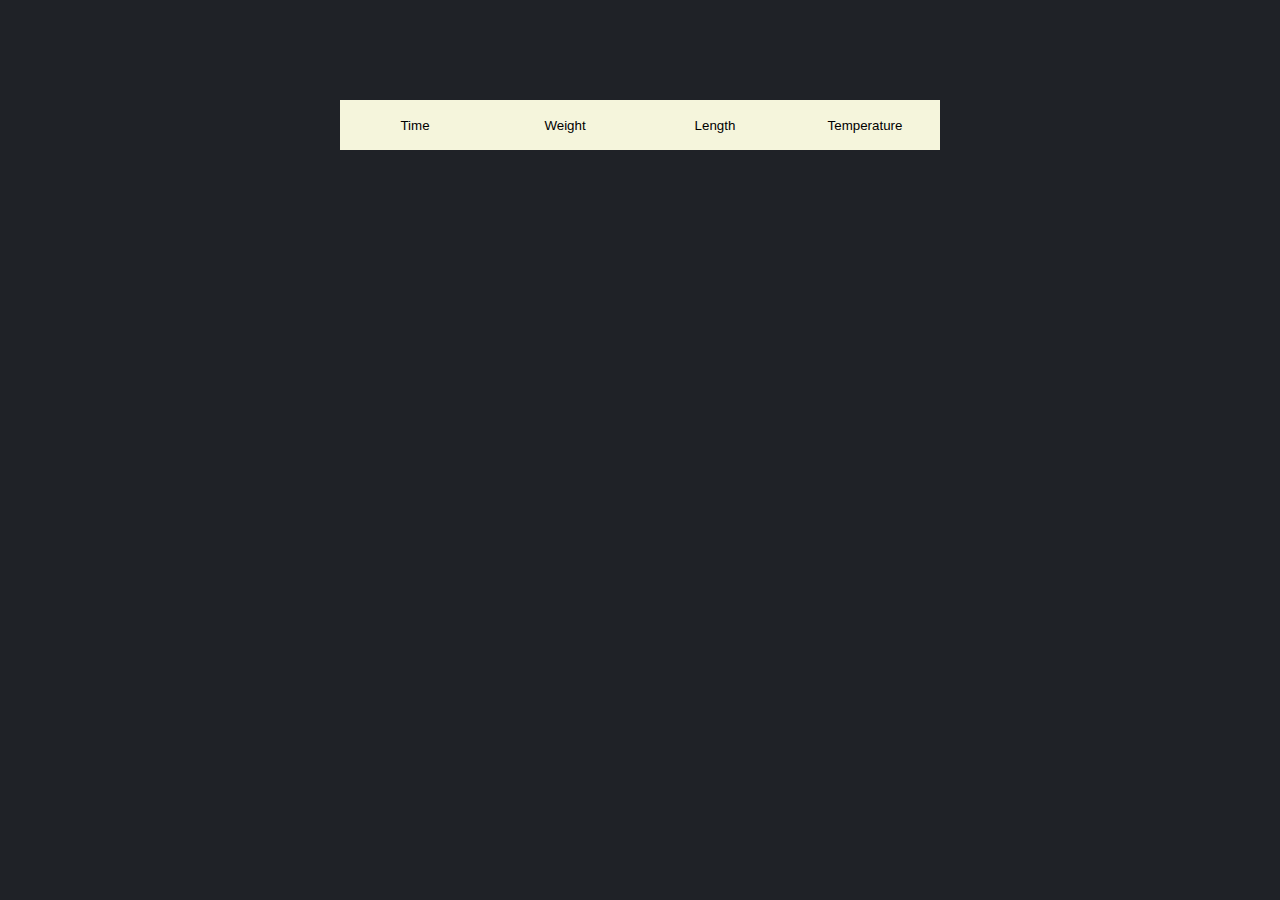
==== index.html @ da670800 "1" ====
<!DOCTYPE html>
<html lang="en">

<head>
    <meta charset="UTF-8">
    <meta name="viewport" content="width=device-width, initial-scale=1.0">
    <meta http-equiv="X-UA-Compatible" content="ie=edge">
    <title>Document</title>
    <link rel="stylesheet" href="style.css">
    <script src="time.js"></script>
    <script src="weight.js"></script>
</head>


<body>
    <div class="header">
        <logo class="logo-img"></logo>

    </div>

    <main>
        <section class="section-a" id="grid">

        </section>


        <!-- tabs -->
        <section class="section-b" id="tab">
            <ul>
                <li>
                    <button class="tablinks" onclick="contentDisplay(event, 'Time')" type="button">Time</button>
                </li>
                <li>
                    <button class="tablinks" onclick="contentDisplay(event, 'Weight')" type="button">Weight</button>
                </li>
                <li>
                    <button class="tablinks" onclick="contentDisplay(event, 'Length')" type="button">Length</button>
                </li>
                <li>
                    <button class="tablinks" onclick="contentDisplay(event, 'Temperature')" type="button">Temperature</button>
                </li>
            </ul>
        </section>

        <!--Conversion             Time         -->
        <div class="content" id="Time">
            <div id="side-space"></div>
            <div id="left-section">
                <input id="inputValue" type="number" style="height: 50px; width: 150px; font-size: 30px; text-align: center; border: none;">
                <br>
                <p id="unitInput" style="margin-top: 20px; font-size: 25px;">second</p>
                <br>
                <select onchange="displayInputUnit()" id="Input" style="position: relative; left: -2px; top:25px;">
                    <option value="second">second</option>
                    <option value="minute">minute</option>
                    <option value="hour">hour</option>
                    <option value="day">day</option>
                </select>
            </div>
            <div id="middle-section">
                <img src="arrow.png" style="width: 30%; padding-top: 200px;">
                <br>
                <button type="button" id="submitBtn" onclick="timeConvert()" style="margin-top:30px;">Convert</button>
            </div>
            <div id="right-section">
                <output id="outputString" style="line-height: 50px; font-size: 30px;"></output>
                <br>
                <p id="unitOutput" style="margin-top: 20px; font-size: 25px;">second</p>
                <br>
                <select onchange="displayOutputUnit()" id="Output" style="position: relative; left: -2px; top:25px;">
                    <option value="second">second</option>
                    <option value="minute">minute</option>
                    <option value="hour">hour</option>
                    <option value="day">day</option>
                </select>
            </div>
            <div id="side-space"></div>
        </div>

        <!--Conversion             Weight         -->
        <div class="content" id="Weight">
            <div id="side-space"></div>
            <div id="left-section">
                <input id="inputValue" type="number" style="height: 50px; width: 150px; font-size: 30px; text-align: center; border: none;">
                <br>
                <p id="unitInput2" style="margin-top: 20px; font-size: 25px;">pound</p>
                <br>
                <select onchange="displayInputUnit2()" id="Input2" style="position: relative; left: -2px; top:25px;">
                    <option value="pound">pound</option>
                    <option value="kilogram">kilogram</option>
                    <option value="gram">gram</option>
                    <option value="ounce">ounce</option>
                </select>
            </div>
            <div id="middle-section">
                <img src="arrow.png" style="width: 30%; padding-top: 200px;">
                <br>
                <button type="button" id="submitBtn" onclick="weightConvert()" style="margin-top:30px;">Convert</button>
            </div>
            <div id="right-section">
                <output id="outputString" style="line-height: 50px; font-size: 30px;"></output>
                <br>
                <p id="unitOutput2" style="margin-top: 20px; font-size: 25px;">pound</p>
                <br>
                <select onchange="displayOutputUnit2()" id="Output2" style="position: relative; left: -2px; top:25px;">
                    <option value="pound">pound</option>
                    <option value="kilogram">kilogram</option>
                    <option value="gram">gram</option>
                    <option value="ounce">ounce</option>
                </select>
            </div>
            <div id="side-space"></div>
        </div>







    </main>
    <script>
        function contentDisplay(evt, tabContent) {
            document.getElementById("outputString").innerHTML = "";
            var i, content, tablinks;
            content = document.getElementsByClassName("content");
            for (i = 0; i < content.length; i++) {
                content[i].style.display = "none";
            }
            tablinks = document.getElementsByClassName("tablinks");
            for (i = 0; i < tablinks.length; i++) {
                tablinks[i].className = tablinks[i].className.replace("active", "");
            }
            document.getElementById(tabContent).style.display = "flex";
            evt.currentTarget.className += " active";
        }
    </script>
</body>

</html>
---- style.css ----
* {
    margin: 0;
    padding: 0;
}
body {
    background: rgb(31, 34, 39);
}
.section-a {
    height: 50px;
}
button {
    width: 150px;
    height: 50px;
    background: beige;
    border: none;
}
button.active {
    background: rgb(233, 176, 102);
    border: 1px solid rgb(255, 72, 0);
}

button:hover {
    background: rgb(235, 235, 151);
}

.section-b ul {
    list-style: none; 
    display: flex;
    justify-content: center;
    margin-top: 50px;
}

.content {
    width: 100%;
    height: 500px;
    display: none;
}

.content #side-space {
    width: 10%;
}
.content #left-section {
    background: beige;
    width: 30%;
    text-align: center;
    padding-top: 10em;
}

.content #middle-section {
    background: beige;
    width: 20%;
    text-align: center;
}

.content #right-section {
    background: beige;
    width: 30%;
    text-align: center;
    padding-top: 10em;
}
select {
    width: 150px;
    height: 30px;
    line-height: 30px;
    border: none;
    text-transform: uppercase;
}
select option {
    background: rgb(202, 201, 253);
    border: none;
}
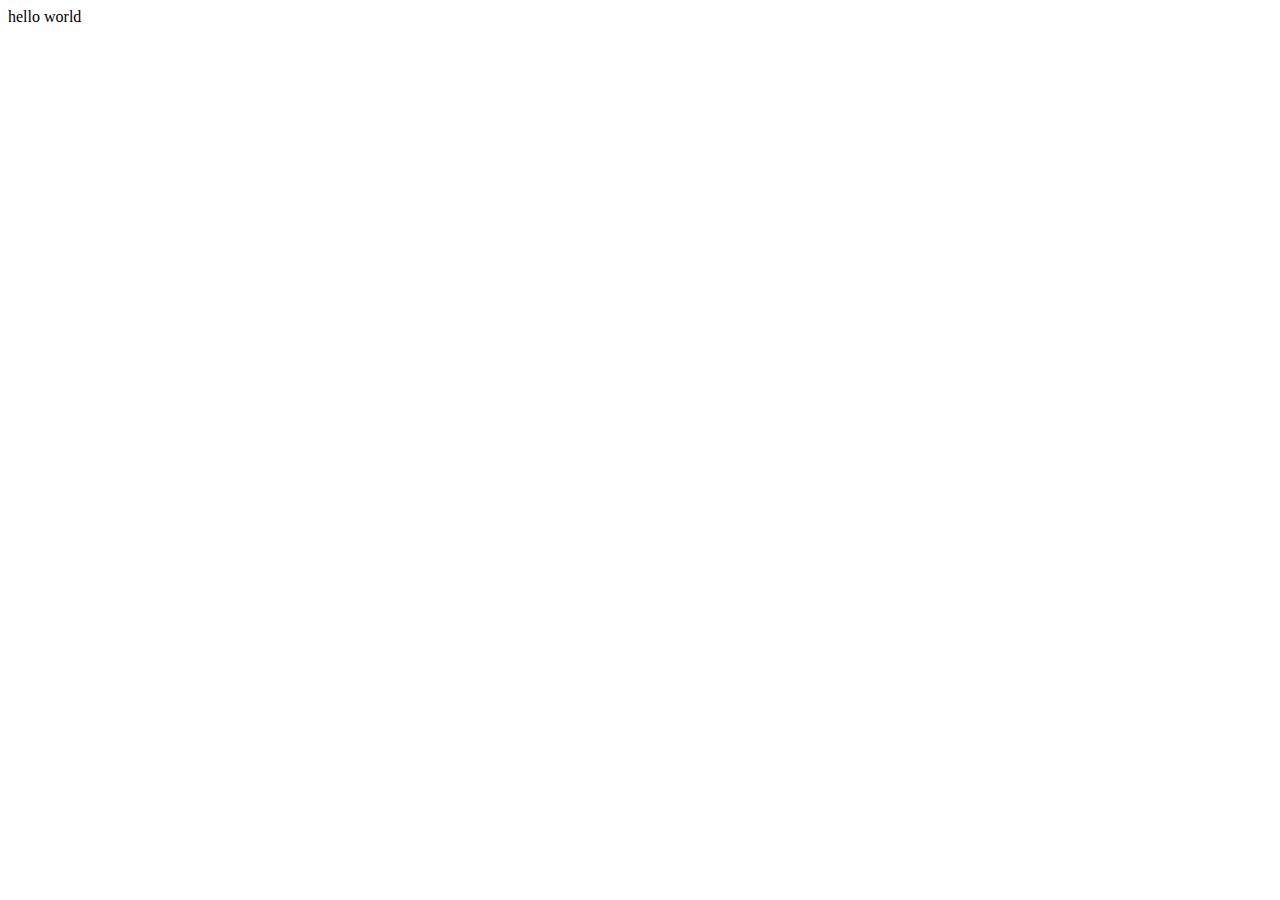
==== commit b51c91d5: "123" ====
--- a/index.html
+++ b/index.html
@@ -1,140 +1,12 @@
 <!DOCTYPE html>
 <html lang="en">
-
 <head>
     <meta charset="UTF-8">
     <meta name="viewport" content="width=device-width, initial-scale=1.0">
     <meta http-equiv="X-UA-Compatible" content="ie=edge">
     <title>Document</title>
-    <link rel="stylesheet" href="style.css">
-    <script src="time.js"></script>
-    <script src="weight.js"></script>
 </head>
-
-
 <body>
-    <div class="header">
-        <logo class="logo-img"></logo>
-
-    </div>
-
-    <main>
-        <section class="section-a" id="grid">
-
-        </section>
-
-
-        <!-- tabs -->
-        <section class="section-b" id="tab">
-            <ul>
-                <li>
-                    <button class="tablinks" onclick="contentDisplay(event, 'Time')" type="button">Time</button>
-                </li>
-                <li>
-                    <button class="tablinks" onclick="contentDisplay(event, 'Weight')" type="button">Weight</button>
-                </li>
-                <li>
-                    <button class="tablinks" onclick="contentDisplay(event, 'Length')" type="button">Length</button>
-                </li>
-                <li>
-                    <button class="tablinks" onclick="contentDisplay(event, 'Temperature')" type="button">Temperature</button>
-                </li>
-            </ul>
-        </section>
-
-        <!--Conversion             Time         -->
-        <div class="content" id="Time">
-            <div id="side-space"></div>
-            <div id="left-section">
-                <input id="inputValue" type="number" style="height: 50px; width: 150px; font-size: 30px; text-align: center; border: none;">
-                <br>
-                <p id="unitInput" style="margin-top: 20px; font-size: 25px;">second</p>
-                <br>
-                <select onchange="displayInputUnit()" id="Input" style="position: relative; left: -2px; top:25px;">
-                    <option value="second">second</option>
-                    <option value="minute">minute</option>
-                    <option value="hour">hour</option>
-                    <option value="day">day</option>
-                </select>
-            </div>
-            <div id="middle-section">
-                <img src="arrow.png" style="width: 30%; padding-top: 200px;">
-                <br>
-                <button type="button" id="submitBtn" onclick="timeConvert()" style="margin-top:30px;">Convert</button>
-            </div>
-            <div id="right-section">
-                <output id="outputString" style="line-height: 50px; font-size: 30px;"></output>
-                <br>
-                <p id="unitOutput" style="margin-top: 20px; font-size: 25px;">second</p>
-                <br>
-                <select onchange="displayOutputUnit()" id="Output" style="position: relative; left: -2px; top:25px;">
-                    <option value="second">second</option>
-                    <option value="minute">minute</option>
-                    <option value="hour">hour</option>
-                    <option value="day">day</option>
-                </select>
-            </div>
-            <div id="side-space"></div>
-        </div>
-
-        <!--Conversion             Weight         -->
-        <div class="content" id="Weight">
-            <div id="side-space"></div>
-            <div id="left-section">
-                <input id="inputValue" type="number" style="height: 50px; width: 150px; font-size: 30px; text-align: center; border: none;">
-                <br>
-                <p id="unitInput2" style="margin-top: 20px; font-size: 25px;">pound</p>
-                <br>
-                <select onchange="displayInputUnit2()" id="Input2" style="position: relative; left: -2px; top:25px;">
-                    <option value="pound">pound</option>
-                    <option value="kilogram">kilogram</option>
-                    <option value="gram">gram</option>
-                    <option value="ounce">ounce</option>
-                </select>
-            </div>
-            <div id="middle-section">
-                <img src="arrow.png" style="width: 30%; padding-top: 200px;">
-                <br>
-                <button type="button" id="submitBtn" onclick="weightConvert()" style="margin-top:30px;">Convert</button>
-            </div>
-            <div id="right-section">
-                <output id="outputString" style="line-height: 50px; font-size: 30px;"></output>
-                <br>
-                <p id="unitOutput2" style="margin-top: 20px; font-size: 25px;">pound</p>
-                <br>
-                <select onchange="displayOutputUnit2()" id="Output2" style="position: relative; left: -2px; top:25px;">
-                    <option value="pound">pound</option>
-                    <option value="kilogram">kilogram</option>
-                    <option value="gram">gram</option>
-                    <option value="ounce">ounce</option>
-                </select>
-            </div>
-            <div id="side-space"></div>
-        </div>
-
-
-
-
-
-
-
-    </main>
-    <script>
-        function contentDisplay(evt, tabContent) {
-            document.getElementById("outputString").innerHTML = "";
-            var i, content, tablinks;
-            content = document.getElementsByClassName("content");
-            for (i = 0; i < content.length; i++) {
-                content[i].style.display = "none";
-            }
-            tablinks = document.getElementsByClassName("tablinks");
-            for (i = 0; i < tablinks.length; i++) {
-                tablinks[i].className = tablinks[i].className.replace("active", "");
-            }
-            document.getElementById(tabContent).style.display = "flex";
-            evt.currentTarget.className += " active";
-        }
-    </script>
+    hello world
 </body>
-
 </html>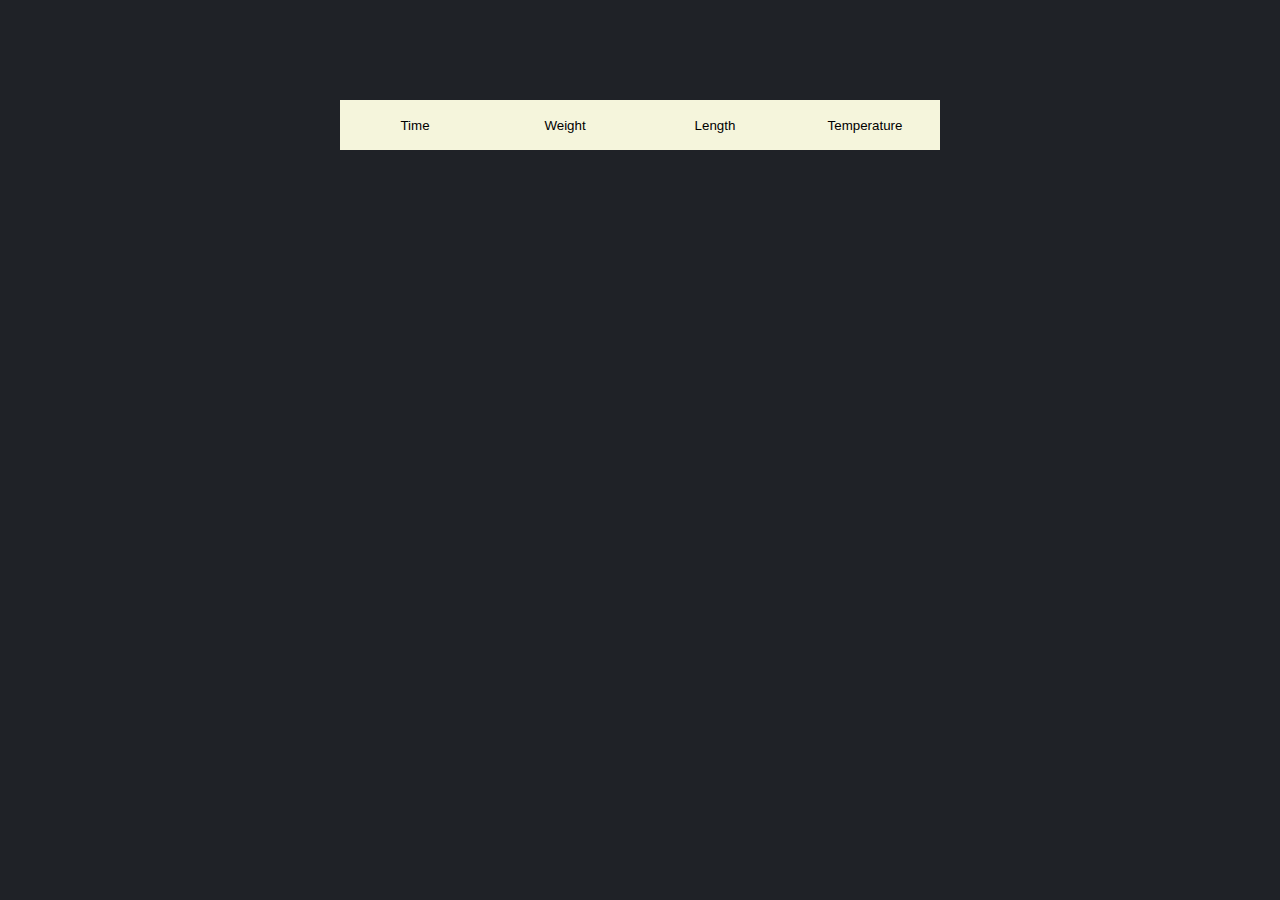
==== commit 8843d6c5: "213" ====
--- a/index.html
+++ b/index.html
@@ -1,12 +1,140 @@
 <!DOCTYPE html>
 <html lang="en">
+
 <head>
     <meta charset="UTF-8">
     <meta name="viewport" content="width=device-width, initial-scale=1.0">
     <meta http-equiv="X-UA-Compatible" content="ie=edge">
     <title>Document</title>
+    <link rel="stylesheet" href="style.css">
+    <script src="time.js"></script>
+    <script src="weight.js"></script>
 </head>
+
+
 <body>
-    hello world
+    <div class="header">
+        <logo class="logo-img"></logo>
+
+    </div>
+
+    <main>
+        <section class="section-a" id="grid">
+
+        </section>
+
+
+        <!-- tabs -->
+        <section class="section-b" id="tab">
+            <ul>
+                <li>
+                    <button class="tablinks" onclick="contentDisplay(event, 'Time')" type="button">Time</button>
+                </li>
+                <li>
+                    <button class="tablinks" onclick="contentDisplay(event, 'Weight')" type="button">Weight</button>
+                </li>
+                <li>
+                    <button class="tablinks" onclick="contentDisplay(event, 'Length')" type="button">Length</button>
+                </li>
+                <li>
+                    <button class="tablinks" onclick="contentDisplay(event, 'Temperature')" type="button">Temperature</button>
+                </li>
+            </ul>
+        </section>
+
+        <!--Conversion             Time         -->
+        <div class="content" id="Time">
+            <div id="side-space"></div>
+            <div id="left-section">
+                <input id="inputValue" type="number" style="height: 50px; width: 150px; font-size: 30px; text-align: center; border: none;">
+                <br>
+                <p id="unitInput" style="margin-top: 20px; font-size: 25px;">second</p>
+                <br>
+                <select onchange="displayInputUnit()" id="Input" style="position: relative; left: -2px; top:25px;">
+                    <option value="second">second</option>
+                    <option value="minute">minute</option>
+                    <option value="hour">hour</option>
+                    <option value="day">day</option>
+                </select>
+            </div>
+            <div id="middle-section">
+                <img src="arrow.png" style="width: 30%; padding-top: 200px;">
+                <br>
+                <button type="button" id="submitBtn" onclick="timeConvert()" style="margin-top:30px;">Convert</button>
+            </div>
+            <div id="right-section">
+                <output id="outputString" style="line-height: 50px; font-size: 30px;"></output>
+                <br>
+                <p id="unitOutput" style="margin-top: 20px; font-size: 25px;">second</p>
+                <br>
+                <select onchange="displayOutputUnit()" id="Output" style="position: relative; left: -2px; top:25px;">
+                    <option value="second">second</option>
+                    <option value="minute">minute</option>
+                    <option value="hour">hour</option>
+                    <option value="day">day</option>
+                </select>
+            </div>
+            <div id="side-space"></div>
+        </div>
+
+        <!--Conversion             Weight         -->
+        <div class="content" id="Weight">
+            <div id="side-space"></div>
+            <div id="left-section">
+                <input id="inputValue" type="number" style="height: 50px; width: 150px; font-size: 30px; text-align: center; border: none;">
+                <br>
+                <p id="unitInput2" style="margin-top: 20px; font-size: 25px;">pound</p>
+                <br>
+                <select onchange="displayInputUnit2()" id="Input2" style="position: relative; left: -2px; top:25px;">
+                    <option value="pound">pound</option>
+                    <option value="kilogram">kilogram</option>
+                    <option value="gram">gram</option>
+                    <option value="ounce">ounce</option>
+                </select>
+            </div>
+            <div id="middle-section">
+                <img src="arrow.png" style="width: 30%; padding-top: 200px;">
+                <br>
+                <button type="button" id="submitBtn" onclick="weightConvert()" style="margin-top:30px;">Convert</button>
+            </div>
+            <div id="right-section">
+                <output id="outputString" style="line-height: 50px; font-size: 30px;"></output>
+                <br>
+                <p id="unitOutput2" style="margin-top: 20px; font-size: 25px;">pound</p>
+                <br>
+                <select onchange="displayOutputUnit2()" id="Output2" style="position: relative; left: -2px; top:25px;">
+                    <option value="pound">pound</option>
+                    <option value="kilogram">kilogram</option>
+                    <option value="gram">gram</option>
+                    <option value="ounce">ounce</option>
+                </select>
+            </div>
+            <div id="side-space"></div>
+        </div>
+
+
+
+
+
+
+
+    </main>
+    <script>
+        function contentDisplay(evt, tabContent) {
+            document.getElementById("outputString").innerHTML = "";
+            var i, content, tablinks;
+            content = document.getElementsByClassName("content");
+            for (i = 0; i < content.length; i++) {
+                content[i].style.display = "none";
+            }
+            tablinks = document.getElementsByClassName("tablinks");
+            for (i = 0; i < tablinks.length; i++) {
+                tablinks[i].className = tablinks[i].className.replace("active", "");
+            }
+            document.getElementById(tabContent).style.display = "flex";
+            evt.currentTarget.className += " active";
+        }
+    </script>
 </body>
+
 </html>--- a/style.css
+++ b/style.css
@@ -0,0 +1,71 @@
+* {
+    margin: 0;
+    padding: 0;
+}
+body {
+    background: rgb(31, 34, 39);
+}
+.section-a {
+    height: 50px;
+}
+button {
+    width: 150px;
+    height: 50px;
+    background: beige;
+    border: none;
+}
+button.active {
+    background: rgb(233, 176, 102);
+    border: 1px solid rgb(255, 72, 0);
+}
+
+button:hover {
+    background: rgb(235, 235, 151);
+}
+
+.section-b ul {
+    list-style: none; 
+    display: flex;
+    justify-content: center;
+    margin-top: 50px;
+}
+
+.content {
+    width: 100%;
+    height: 500px;
+    display: none;
+}
+
+.content #side-space {
+    width: 10%;
+}
+.content #left-section {
+    background: beige;
+    width: 30%;
+    text-align: center;
+    padding-top: 10em;
+}
+
+.content #middle-section {
+    background: beige;
+    width: 20%;
+    text-align: center;
+}
+
+.content #right-section {
+    background: beige;
+    width: 30%;
+    text-align: center;
+    padding-top: 10em;
+}
+select {
+    width: 150px;
+    height: 30px;
+    line-height: 30px;
+    border: none;
+    text-transform: uppercase;
+}
+select option {
+    background: rgb(202, 201, 253);
+    border: none;
+}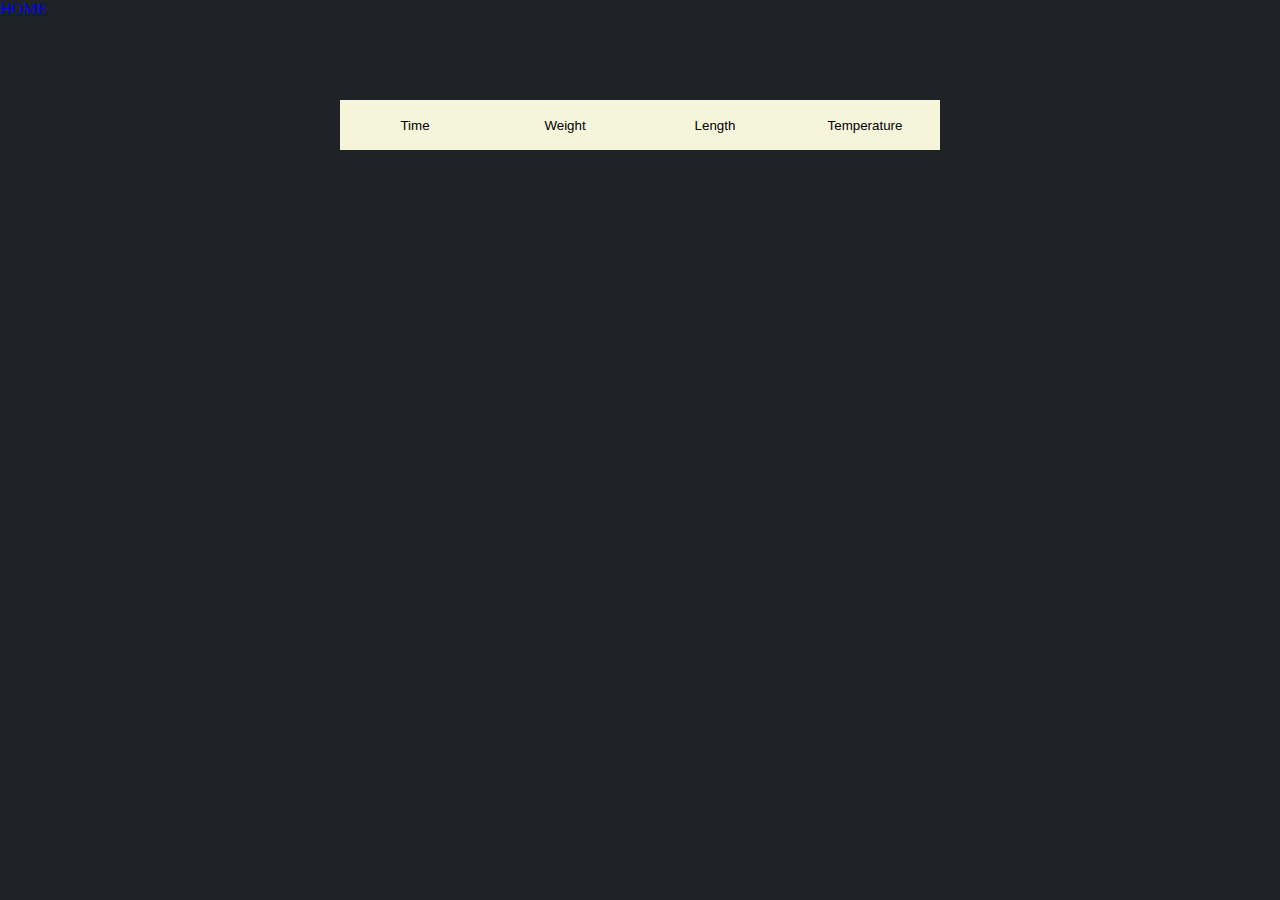
==== commit 17a6d142: "home" ====
--- a/index.html
+++ b/index.html
@@ -5,7 +5,7 @@
     <meta charset="UTF-8">
     <meta name="viewport" content="width=device-width, initial-scale=1.0">
     <meta http-equiv="X-UA-Compatible" content="ie=edge">
-    <title>Document</title>
+    <title>Convertor for Fun</title>
     <link rel="stylesheet" href="style.css">
     <script src="time.js"></script>
     <script src="weight.js"></script>
@@ -20,7 +20,7 @@
 
     <main>
         <section class="section-a" id="grid">
-
+            <a id="homePage" href="index.html">HOME</a>
         </section>
 
 
@@ -137,4 +137,4 @@
     </script>
 </body>
 
-</html>+</html>
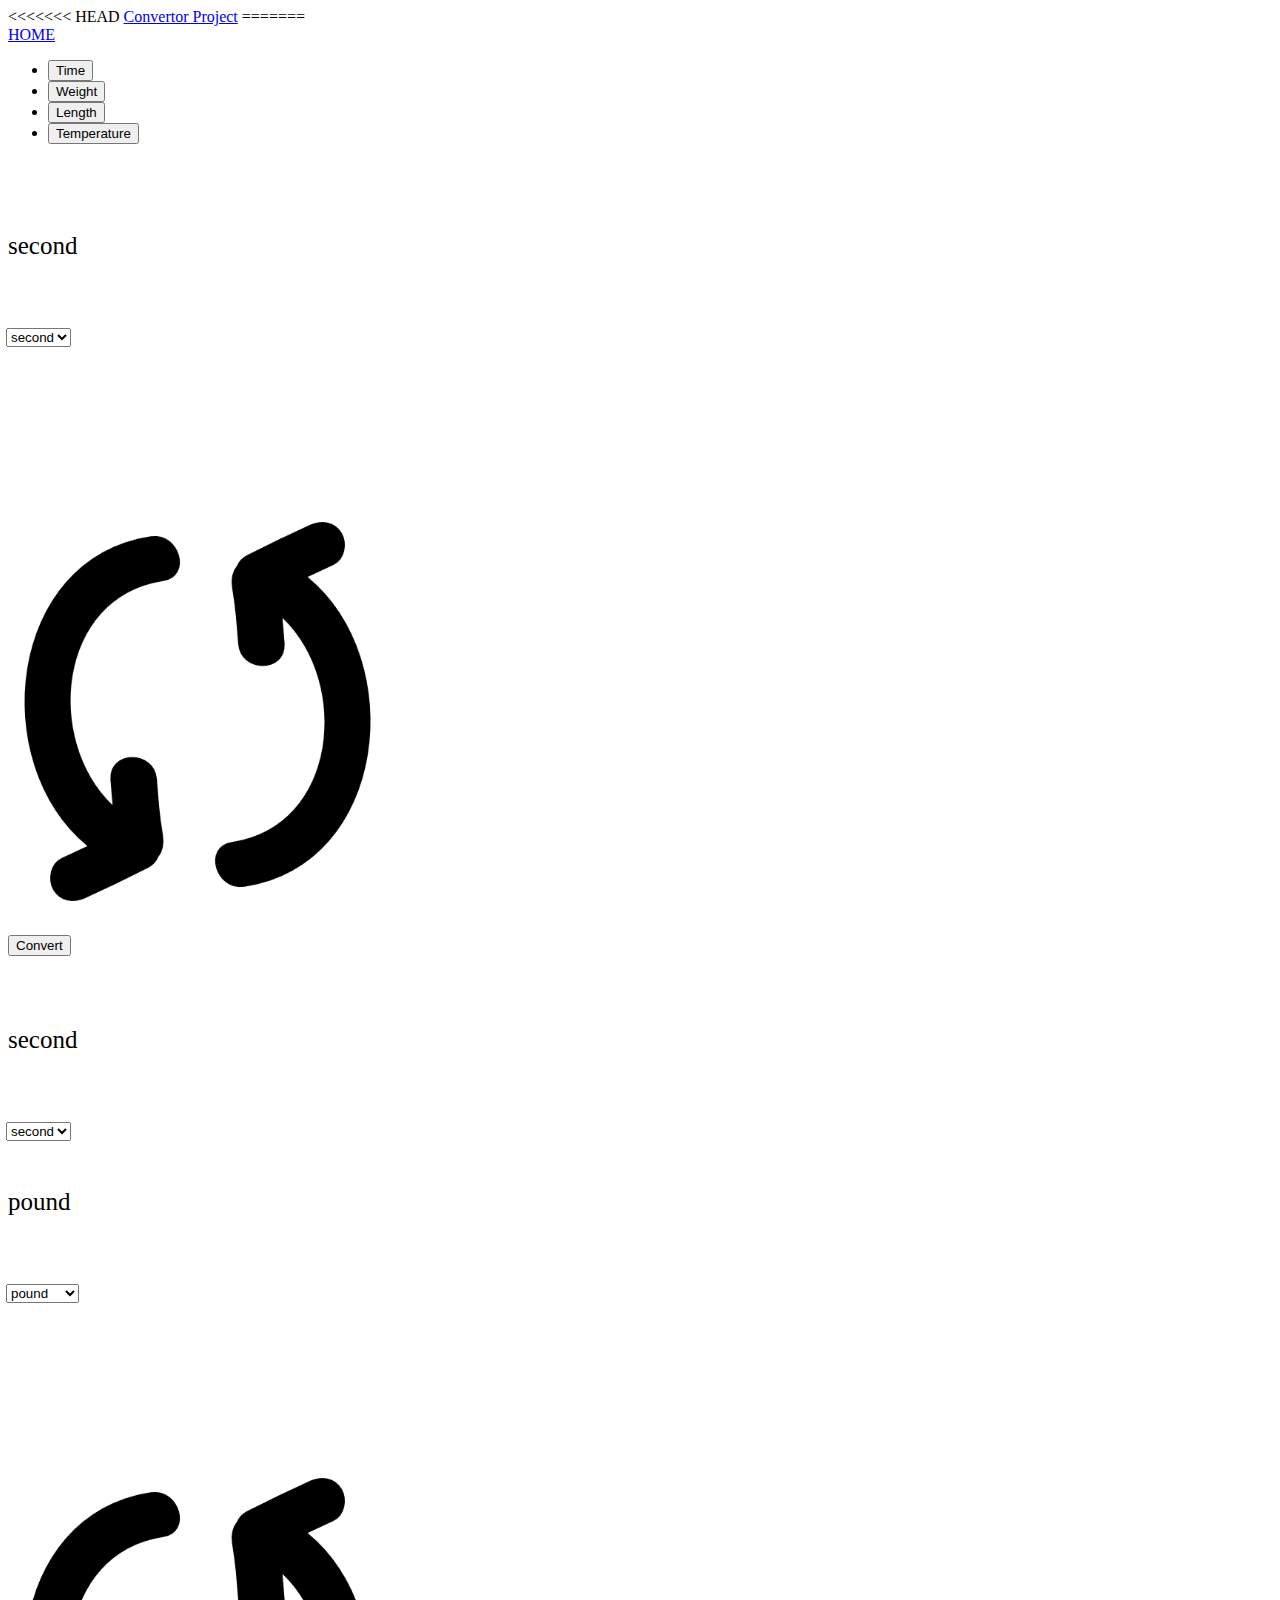
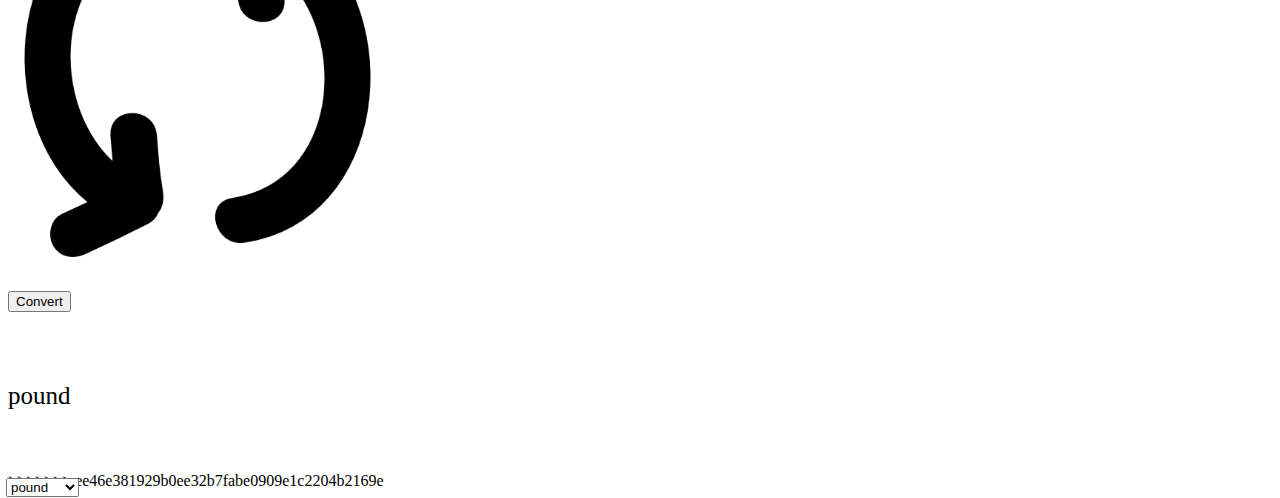
==== commit 6fa955ee: "Merge branch 'master' of https://github.com/ChaipuC/ChaipuC.github.io" ====
--- a/index.html
+++ b/index.html
@@ -1,18 +1,17 @@
 <!DOCTYPE html>
 <html lang="en">
-
 <head>
     <meta charset="UTF-8">
     <meta name="viewport" content="width=device-width, initial-scale=1.0">
     <meta http-equiv="X-UA-Compatible" content="ie=edge">
-    <title>Convertor for Fun</title>
-    <link rel="stylesheet" href="style.css">
-    <script src="time.js"></script>
-    <script src="weight.js"></script>
+    <title>ChaipuC Main Page</title>
 </head>
-
-
 <body>
+<<<<<<< HEAD
+    <a href="Convertor.html">Convertor Project</a>
+</body>
+</html>
+=======
     <div class="header">
         <logo class="logo-img"></logo>
 
@@ -134,7 +133,88 @@
             document.getElementById(tabContent).style.display = "flex";
             evt.currentTarget.className += " active";
         }
+        function displayInputUnit(){
+            document.getElementById("unitInput").innerHTML = document.getElementById("Input").value;
+        }
+        function displayOutputUnit(){
+            document.getElementById("unitOutput").innerHTML = document.getElementById("Output").value;
+        }
+        function timeConvert(){
+            var x = document.getElementById("Input").selectedIndex;
+            var y = document.getElementById("Output").selectedIndex;
+            if(x==y){
+                sameToSame();
+            } else if (x == 0 && y == 1){
+                secToMin();
+            } else if (x == 0 && y == 2){
+                secToHour();
+            } else if (x == 0 && y == 3){
+                secToDay();
+            } else if (x == 1 && y == 0){
+                minToSec();
+            } else if (x == 1 && y == 2){
+                minToHour();
+            } else if (x == 1 && y == 3){
+                minToDay();
+            } else if (x == 2 && y == 0){
+                hourToSec();
+            } else if (x == 2 && y == 1){
+                hourToMin();
+            } else if (x == 2 && y == 3){
+                hourToDay();
+            } else if (x == 3 && y == 0){
+                dayToSec();
+            } else if (x == 3 && y == 1){
+                dayToMin();
+            } else if (x == 3 && y == 2){
+                dayToHour();
+            }
+
+        }
+        function sameToSame(){
+            document.getElementById("outputString").innerHTML = document.getElementById("inputValue").value;
+        }
+        function secToMin(){
+            document.getElementById("outputString").innerHTML = document.getElementById("inputValue").value / 60; 
+        }
+        function secToHour(){
+            document.getElementById("outputString").innerHTML = document.getElementById("inputValue").value / 3600; 
+        }
+        function minToSec(){
+            document.getElementById("outputString").innerHTML = document.getElementById("inputValue").value * 60; 
+        }
+        function minToHour(){
+            document.getElementById("outputString").innerHTML = document.getElementById("inputValue").value / 60; 
+        }
+        function hourToSec(){
+            document.getElementById("outputString").innerHTML = document.getElementById("inputValue").value * 3600; 
+        }
+        function hourToMin(){
+            document.getElementById("outputString").innerHTML = document.getElementById("inputValue").value * 60; 
+        }
+        function secToDay(){
+            document.getElementById("outputString").innerHTML = document.getElementById("inputValue").value / 84000; 
+        }
+        function minToDay(){
+            document.getElementById("outputString").innerHTML = document.getElementById("inputValue").value / 1440; 
+        }
+        function hourToDay(){
+            document.getElementById("outputString").innerHTML = document.getElementById("inputValue").value / 24; 
+        }
+        function dayToSec(){
+            document.getElementById("outputString").innerHTML = document.getElementById("inputValue").value *84000; 
+        }
+        function dayToMin(){
+            document.getElementById("outputString").innerHTML = document.getElementById("inputValue").value *1440; 
+        }
+        function dayToHour(){
+            document.getElementById("outputString").innerHTML = document.getElementById("inputValue").value * 24; 
+        }
+        function weightConvert(){
+            document.getElementById("outputString").innerHTML = document.getElementById("inputValue").value * 24; 
+        }
     </script>
 </body>
 
 </html>
+>>>>>>> ee46e381929b0ee32b7fabe0909e1c2204b2169e
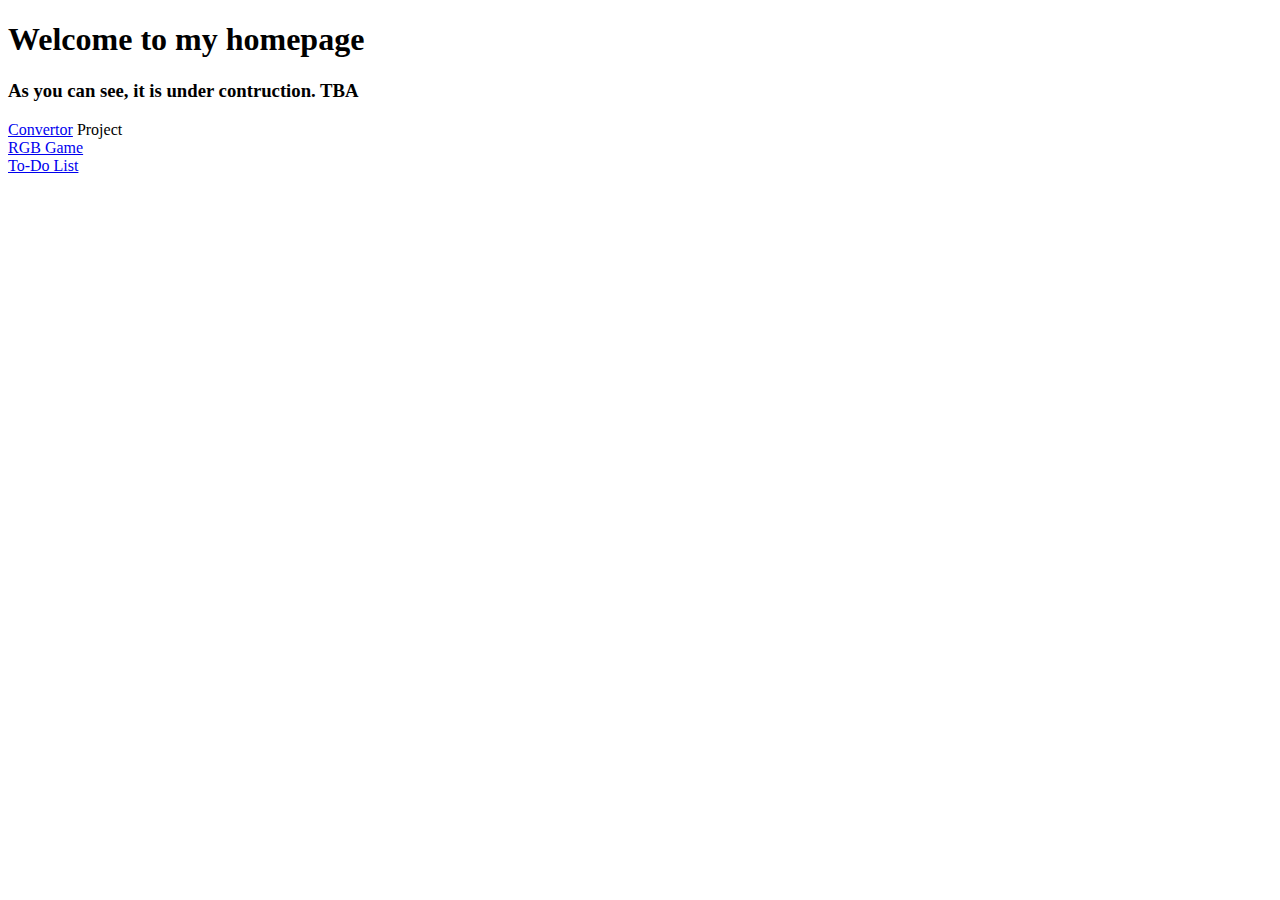
==== commit 46765a7d: "12" ====
--- a/index.html
+++ b/index.html
@@ -4,112 +4,28 @@
     <meta charset="UTF-8">
     <meta name="viewport" content="width=device-width, initial-scale=1.0">
     <meta http-equiv="X-UA-Compatible" content="ie=edge">
-    <title>ChaipuC Main Page</title>
+    <title>ChaipuC Homepage</title>
+    <link rel="stylesheet" href="mainStyle.css" type="text/css">
 </head>
 <body>
-<<<<<<< HEAD
-    <a href="Convertor.html">Convertor Project</a>
-</body>
-</html>
-=======
-    <div class="header">
-        <logo class="logo-img"></logo>
+    <div id="constructionNote">
+        <h1>Welcome to my homepage</h1>
+        <h3>As you can see, it is under contruction. TBA</h3>
+        <a href="Convertor.html">Convertor</a> Project
+        <br>
+    </div>
+
+
+    <div id="header" class="grid">
+        <a href="./RGBGame/RGBgame.html">RGB Game</a>
+    </div>
+    <div id="header" class="grid">
+        <a href="./ToDoList/Todo.html">To-Do List</a>
+    </div>
+    
+    <div id="main" class="grid">
 
     </div>
-
-    <main>
-        <section class="section-a" id="grid">
-            <a id="homePage" href="index.html">HOME</a>
-        </section>
-
-
-        <!-- tabs -->
-        <section class="section-b" id="tab">
-            <ul>
-                <li>
-                    <button class="tablinks" onclick="contentDisplay(event, 'Time')" type="button">Time</button>
-                </li>
-                <li>
-                    <button class="tablinks" onclick="contentDisplay(event, 'Weight')" type="button">Weight</button>
-                </li>
-                <li>
-                    <button class="tablinks" onclick="contentDisplay(event, 'Length')" type="button">Length</button>
-                </li>
-                <li>
-                    <button class="tablinks" onclick="contentDisplay(event, 'Temperature')" type="button">Temperature</button>
-                </li>
-            </ul>
-        </section>
-
-        <!--Conversion             Time         -->
-        <div class="content" id="Time">
-            <div id="side-space"></div>
-            <div id="left-section">
-                <input id="inputValue" type="number" style="height: 50px; width: 150px; font-size: 30px; text-align: center; border: none;">
-                <br>
-                <p id="unitInput" style="margin-top: 20px; font-size: 25px;">second</p>
-                <br>
-                <select onchange="displayInputUnit()" id="Input" style="position: relative; left: -2px; top:25px;">
-                    <option value="second">second</option>
-                    <option value="minute">minute</option>
-                    <option value="hour">hour</option>
-                    <option value="day">day</option>
-                </select>
-            </div>
-            <div id="middle-section">
-                <img src="arrow.png" style="width: 30%; padding-top: 200px;">
-                <br>
-                <button type="button" id="submitBtn" onclick="timeConvert()" style="margin-top:30px;">Convert</button>
-            </div>
-            <div id="right-section">
-                <output id="outputString" style="line-height: 50px; font-size: 30px;"></output>
-                <br>
-                <p id="unitOutput" style="margin-top: 20px; font-size: 25px;">second</p>
-                <br>
-                <select onchange="displayOutputUnit()" id="Output" style="position: relative; left: -2px; top:25px;">
-                    <option value="second">second</option>
-                    <option value="minute">minute</option>
-                    <option value="hour">hour</option>
-                    <option value="day">day</option>
-                </select>
-            </div>
-            <div id="side-space"></div>
-        </div>
-
-        <!--Conversion             Weight         -->
-        <div class="content" id="Weight">
-            <div id="side-space"></div>
-            <div id="left-section">
-                <input id="inputValue" type="number" style="height: 50px; width: 150px; font-size: 30px; text-align: center; border: none;">
-                <br>
-                <p id="unitInput2" style="margin-top: 20px; font-size: 25px;">pound</p>
-                <br>
-                <select onchange="displayInputUnit2()" id="Input2" style="position: relative; left: -2px; top:25px;">
-                    <option value="pound">pound</option>
-                    <option value="kilogram">kilogram</option>
-                    <option value="gram">gram</option>
-                    <option value="ounce">ounce</option>
-                </select>
-            </div>
-            <div id="middle-section">
-                <img src="arrow.png" style="width: 30%; padding-top: 200px;">
-                <br>
-                <button type="button" id="submitBtn" onclick="weightConvert()" style="margin-top:30px;">Convert</button>
-            </div>
-            <div id="right-section">
-                <output id="outputString" style="line-height: 50px; font-size: 30px;"></output>
-                <br>
-                <p id="unitOutput2" style="margin-top: 20px; font-size: 25px;">pound</p>
-                <br>
-                <select onchange="displayOutputUnit2()" id="Output2" style="position: relative; left: -2px; top:25px;">
-                    <option value="pound">pound</option>
-                    <option value="kilogram">kilogram</option>
-                    <option value="gram">gram</option>
-                    <option value="ounce">ounce</option>
-                </select>
-            </div>
-            <div id="side-space"></div>
-        </div>
 
 
 
@@ -117,104 +33,5 @@
 
 
 
-    </main>
-    <script>
-        function contentDisplay(evt, tabContent) {
-            document.getElementById("outputString").innerHTML = "";
-            var i, content, tablinks;
-            content = document.getElementsByClassName("content");
-            for (i = 0; i < content.length; i++) {
-                content[i].style.display = "none";
-            }
-            tablinks = document.getElementsByClassName("tablinks");
-            for (i = 0; i < tablinks.length; i++) {
-                tablinks[i].className = tablinks[i].className.replace("active", "");
-            }
-            document.getElementById(tabContent).style.display = "flex";
-            evt.currentTarget.className += " active";
-        }
-        function displayInputUnit(){
-            document.getElementById("unitInput").innerHTML = document.getElementById("Input").value;
-        }
-        function displayOutputUnit(){
-            document.getElementById("unitOutput").innerHTML = document.getElementById("Output").value;
-        }
-        function timeConvert(){
-            var x = document.getElementById("Input").selectedIndex;
-            var y = document.getElementById("Output").selectedIndex;
-            if(x==y){
-                sameToSame();
-            } else if (x == 0 && y == 1){
-                secToMin();
-            } else if (x == 0 && y == 2){
-                secToHour();
-            } else if (x == 0 && y == 3){
-                secToDay();
-            } else if (x == 1 && y == 0){
-                minToSec();
-            } else if (x == 1 && y == 2){
-                minToHour();
-            } else if (x == 1 && y == 3){
-                minToDay();
-            } else if (x == 2 && y == 0){
-                hourToSec();
-            } else if (x == 2 && y == 1){
-                hourToMin();
-            } else if (x == 2 && y == 3){
-                hourToDay();
-            } else if (x == 3 && y == 0){
-                dayToSec();
-            } else if (x == 3 && y == 1){
-                dayToMin();
-            } else if (x == 3 && y == 2){
-                dayToHour();
-            }
-
-        }
-        function sameToSame(){
-            document.getElementById("outputString").innerHTML = document.getElementById("inputValue").value;
-        }
-        function secToMin(){
-            document.getElementById("outputString").innerHTML = document.getElementById("inputValue").value / 60; 
-        }
-        function secToHour(){
-            document.getElementById("outputString").innerHTML = document.getElementById("inputValue").value / 3600; 
-        }
-        function minToSec(){
-            document.getElementById("outputString").innerHTML = document.getElementById("inputValue").value * 60; 
-        }
-        function minToHour(){
-            document.getElementById("outputString").innerHTML = document.getElementById("inputValue").value / 60; 
-        }
-        function hourToSec(){
-            document.getElementById("outputString").innerHTML = document.getElementById("inputValue").value * 3600; 
-        }
-        function hourToMin(){
-            document.getElementById("outputString").innerHTML = document.getElementById("inputValue").value * 60; 
-        }
-        function secToDay(){
-            document.getElementById("outputString").innerHTML = document.getElementById("inputValue").value / 84000; 
-        }
-        function minToDay(){
-            document.getElementById("outputString").innerHTML = document.getElementById("inputValue").value / 1440; 
-        }
-        function hourToDay(){
-            document.getElementById("outputString").innerHTML = document.getElementById("inputValue").value / 24; 
-        }
-        function dayToSec(){
-            document.getElementById("outputString").innerHTML = document.getElementById("inputValue").value *84000; 
-        }
-        function dayToMin(){
-            document.getElementById("outputString").innerHTML = document.getElementById("inputValue").value *1440; 
-        }
-        function dayToHour(){
-            document.getElementById("outputString").innerHTML = document.getElementById("inputValue").value * 24; 
-        }
-        function weightConvert(){
-            document.getElementById("outputString").innerHTML = document.getElementById("inputValue").value * 24; 
-        }
-    </script>
 </body>
-
 </html>
->>>>>>> ee46e381929b0ee32b7fabe0909e1c2204b2169e
